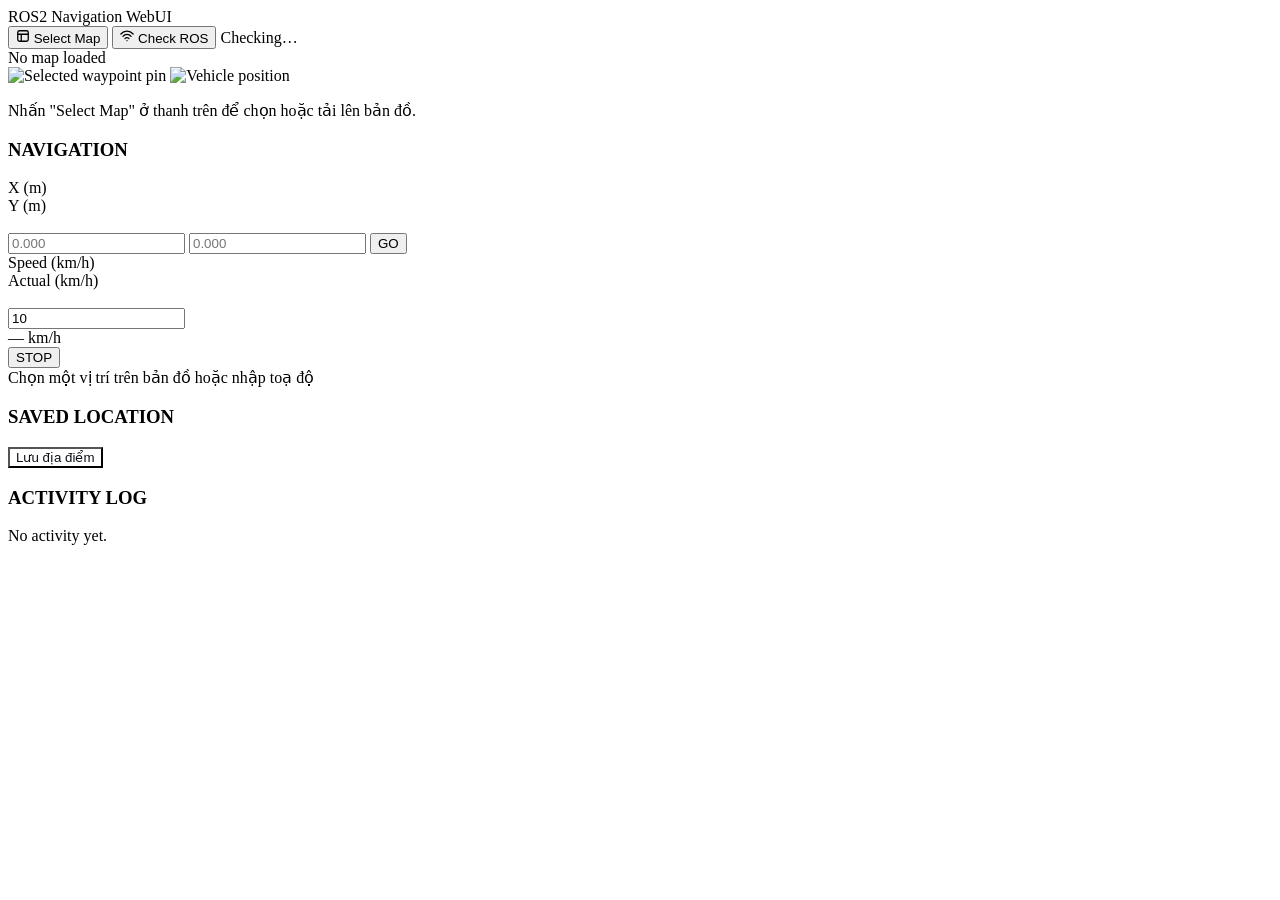
==== web/templates/index.html @ c2d6799e "fix log, fix button" ====
<!DOCTYPE html>
<html lang="vi">
<head>
  <meta charset="UTF-8" />
  <meta name="viewport" content="width=device-width, initial-scale=1.0" />
  <title>ROS2 Navigation WebUI</title>
  <link rel="stylesheet" href="/static/style.css" />
  <script src="https://cdn.jsdelivr.net/npm/roslib@1/build/roslib.min.js"></script>
</head>
<body>

  <!-- ═══════════════════════════════ HEADER ══════════════════════════════════ -->
  <header class="header">
    <div class="header-brand">
      <span class="brand-name">ROS2 Navigation WebUI</span>
    </div>
    <div class="header-conn">
      <!-- Nút Select Map nằm bên trái cụm kết nối -->
      <button class="btn-select-map" id="btnSelectMap">
        <svg width="14" height="14" viewBox="0 0 24 24" fill="none" stroke="currentColor" stroke-width="2.2" stroke-linecap="round" stroke-linejoin="round">
          <rect x="3" y="3" width="18" height="18" rx="3"/>
          <path d="M3 9h18M9 21V9"/>
        </svg>
        Select Map
      </button>
      <button class="btn-connect" id="btnConnect">
        <svg width="14" height="14" viewBox="0 0 24 24" fill="none" stroke="currentColor" stroke-width="2.2" stroke-linecap="round" stroke-linejoin="round">
          <path d="M12 20h.01"/>
          <path d="M8.5 16.5a5 5 0 0 1 7 0"/>
          <path d="M5 12.5a9 9 0 0 1 14 0"/>
          <path d="M1.5 8.5a14 14 0 0 1 21 0"/>
        </svg>
        Check ROS
      </button>
      <span class="conn-dot" id="connDot"></span>
      <span class="conn-status" id="connStatus">Checking…</span>
    </div>
  </header>

  <!-- ═══════════════════════════ WORKSPACE ═══════════════════════════════════ -->
  <div class="workspace">

    <!-- ─── MAP PANEL ─── -->
    <div class="map-panel">
      <div class="map-toolbar">
        <div class="map-title-wrap">
          <span class="map-title" id="mapTitle">No map loaded</span>
        </div>
        <!-- 2 nút Upload Waypoints / Upload Map cũ đã bị xóa -->
        <input type="file" id="mapFileInput"      accept="image/*" style="display:none" />
        <input type="file" id="waypointFileInput" accept=".json"   style="display:none" />
      </div>
      <div class="map-view">
        <div class="map-hud" id="mapHud" style="display:none">
          <span id="mapHint">Upload waypoints first, then add the map image.</span>
          <span id="mapScaleLabel"></span>
        </div>
        <div class="map-canvas-wrap" id="mapCanvasWrap">
          <img id="mapImg" src="" alt="Map" style="display:none" />
          <canvas id="overlayCanvas" style="display:none"></canvas>
          <img id="selectedWaypointPin" class="waypoint-pin" src="/static/icons/pin-red.svg" alt="Selected waypoint pin" />
          <img id="carIcon" src="/static/icons/car.svg" alt="Vehicle position" />
          <div class="map-placeholder" id="mapPlaceholder">
            <p>Nhấn "Select Map" ở thanh trên để chọn hoặc tải lên bản đồ.</p>
          </div>
        </div>
      </div>
    </div>

    <!-- ─── CONTROL PANEL ─── -->
    <div class="ctrl-panel">

      <section class="card card-navigation">
        <h3 class="section-title">NAVIGATION</h3>
        <div class="nav-grid">
          <div class="nav-label">X <span class="unit">(m)</span></div>
          <div class="nav-label">Y <span class="unit">(m)</span></div>
          <div class="nav-label">&nbsp;</div>

          <input class="field-input" id="goalX" type="number" step="any" placeholder="0.000" />
          <input class="field-input" id="goalY" type="number" step="any" placeholder="0.000" />
          <button class="btn-go" id="btnSendGoal">GO</button>

          <div class="nav-label">Speed <span class="unit">(km/h)</span></div>
          <div class="nav-label">Actual <span class="unit">(km/h)</span></div>
          <div class="nav-label">&nbsp;</div>

          <input class="field-input" id="speedKmh" type="number" min="0" step="any" value="10" />
          <div class="actual-speed-display" id="actualSpeed">— km/h</div>
          <button class="btn-estop" id="btnStop">STOP</button>
        </div>
        <div class="nav-feedback-row">
          <div class="feedback" id="navFeedback">Chọn một vị trí trên bản đồ hoặc nhập toạ độ</div>
        </div>
      </section>

      <section class="card card-saved-loc">
        <h3 class="section-title">SAVED LOCATION</h3>
        <div class="saved-loc-container">
          <ul id="savedLocationList"></ul>
        </div>
        <button class="btn-action" id="btnSaveLocation" style="background-color: var(--accent); color: #0d1117;">Lưu địa điểm</button>
      </section>

      <section class="card card-log">
        <h3 class="section-title">ACTIVITY LOG</h3>
        <div class="log-body" id="logBody">
          <div class="log-empty">No activity yet.</div>
        </div>
      </section>

    </div>
  </div>

  <!-- ═══════════════════ MODAL: MAP MANAGER (Select Map) ═════════════════════ -->
  <div class="modal-overlay" id="mapManagerModal" style="display:none">
    <div class="modal modal-manager">
      <div class="modal-header">
        <h3 class="modal-title">Map Manager</h3>
        <button class="btn-modal-close" id="btnManagerClose" title="Đóng">✕</button>
      </div>

      <!-- Danh sách bản đồ -->
      <div class="map-list-wrap" id="mapListWrap">
        <div class="map-list-empty" id="mapListEmpty" style="display:none">
          Chưa có bản đồ nào. Hãy tải lên bản đồ đầu tiên.
        </div>
        <ul class="map-list" id="mapList"></ul>
      </div>

      <!-- Nút hành động -->
      <div class="modal-actions manager-actions">
        <button class="btn-secondary" id="btnOpenUpload">
          <svg width="14" height="14" viewBox="0 0 24 24" fill="none" stroke="currentColor" stroke-width="2.2" stroke-linecap="round" stroke-linejoin="round">
            <path d="M21 15v4a2 2 0 0 1-2 2H5a2 2 0 0 1-2-2v-4"/><polyline points="17 8 12 3 7 8"/><line x1="12" y1="3" x2="12" y2="15"/>
          </svg>
          Upload Map
        </button>
        <button class="btn-action btn-load-map" id="btnLoadMap" disabled>
          <svg width="14" height="14" viewBox="0 0 24 24" fill="none" stroke="currentColor" stroke-width="2.2" stroke-linecap="round" stroke-linejoin="round">
            <rect x="3" y="3" width="18" height="18" rx="3"/><path d="M3 9h18M9 21V9"/>
          </svg>
          Load Map
        </button>
      </div>
      <div class="feedback" id="managerFeedback"></div>
    </div>
  </div>

  <!-- ═════════════════ MODAL: UPLOAD MAP MỚI ═════════════════════════════════ -->
  <div class="modal-overlay" id="uploadMapModal" style="display:none">
    <div class="modal modal-upload-new">
      <div class="modal-header">
        <h3 class="modal-title">Upload Map mới</h3>
        <button class="btn-modal-close" id="btnUploadClose" title="Đóng">✕</button>
      </div>

      <!-- Tên bản đồ -->
      <div class="modal-field">
        <label class="field-label">Tên bản đồ <span class="required">*</span></label>
        <input class="field-input" id="newMapName" type="text" placeholder="VD: DHBK, Lab Room 1…" autocomplete="off" />
        <div class="field-error" id="errMapName"></div>
      </div>

      <!-- Upload Waypoint JSON -->
      <div class="modal-field">
        <label class="field-label">File Waypoint <span class="required">*</span> <span class="field-hint">(.json)</span></label>
        <div class="file-pick-row">
          <span class="file-pick-name" id="wpFileName">Chưa chọn file</span>
          <button class="btn-file-pick" id="btnPickWaypoint">Chọn file…</button>
        </div>
        <input type="file" id="newWaypointInput" accept=".json" style="display:none" />
        <div class="field-error" id="errWaypoint"></div>
      </div>

      <!-- Upload ảnh bản đồ -->
      <div class="modal-field">
        <label class="field-label">Ảnh bản đồ <span class="required">*</span> <span class="field-hint">(png, jpg, …)</span></label>
        <div class="file-pick-row">
          <span class="file-pick-name" id="imgFileName">Chưa chọn file</span>
          <button class="btn-file-pick" id="btnPickImage">Chọn file…</button>
        </div>
        <input type="file" id="newImageInput" accept="image/*" style="display:none" />
        <div class="field-error" id="errImage"></div>
      </div>

      <div class="modal-actions">
        <button class="btn-secondary" id="btnUploadCancel">Hủy</button>
        <button class="btn-action" id="btnUploadSubmit">Tải lên</button>
      </div>
      <div class="feedback" id="uploadNewFeedback"></div>
    </div>
  </div>

  <!-- ═══════════════════ MODAL: LƯU ĐỊA ĐIỂM ════════════════════════════════ -->
  <div class="modal-overlay" id="saveLocationModal" style="display:none">
    <div class="modal">
      <h3 class="modal-title">Lưu địa điểm</h3>
      <div class="modal-field">
        <label class="field-label">Tên địa điểm</label>
        <input class="field-input" id="locationNameInput" type="text" placeholder="Nhập tên..." autocomplete="off" />
        <div id="locationNameError" class="feedback err" style="display:none; margin-top:5px;"></div>
      </div>
      <div class="modal-actions">
        <button class="btn-secondary" id="btnLocationCancel">Hủy</button>
        <button class="btn-action"    id="btnLocationSave">Lưu lại</button>
      </div>
    </div>
  </div>

  <script src="/static/app.js"></script>
</body>
</html>
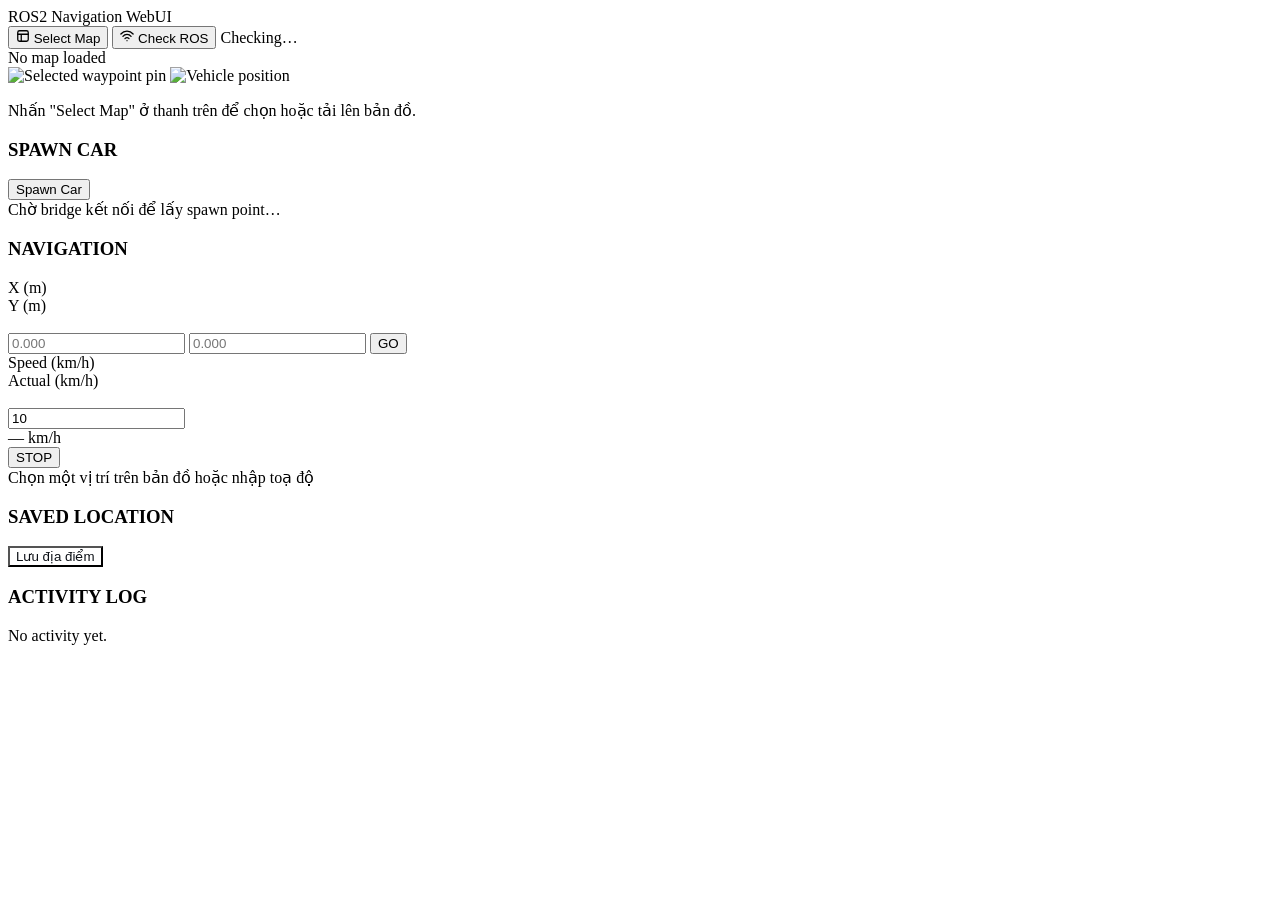
==== commit ca53413f: "add spawn car" ====
--- a/web/templates/index.html
+++ b/web/templates/index.html
@@ -70,6 +70,12 @@
     <!-- ─── CONTROL PANEL ─── -->
     <div class="ctrl-panel">
 
+      <section class="card card-spawn">
+        <h3 class="section-title">SPAWN CAR</h3>
+        <button class="btn-spawn-car" id="btnSpawnCar">Spawn Car</button>
+        <div class="feedback" id="spawnFeedback">Chờ bridge kết nối để lấy spawn point…</div>
+      </section>
+
       <section class="card card-navigation">
         <h3 class="section-title">NAVIGATION</h3>
         <div class="nav-grid">
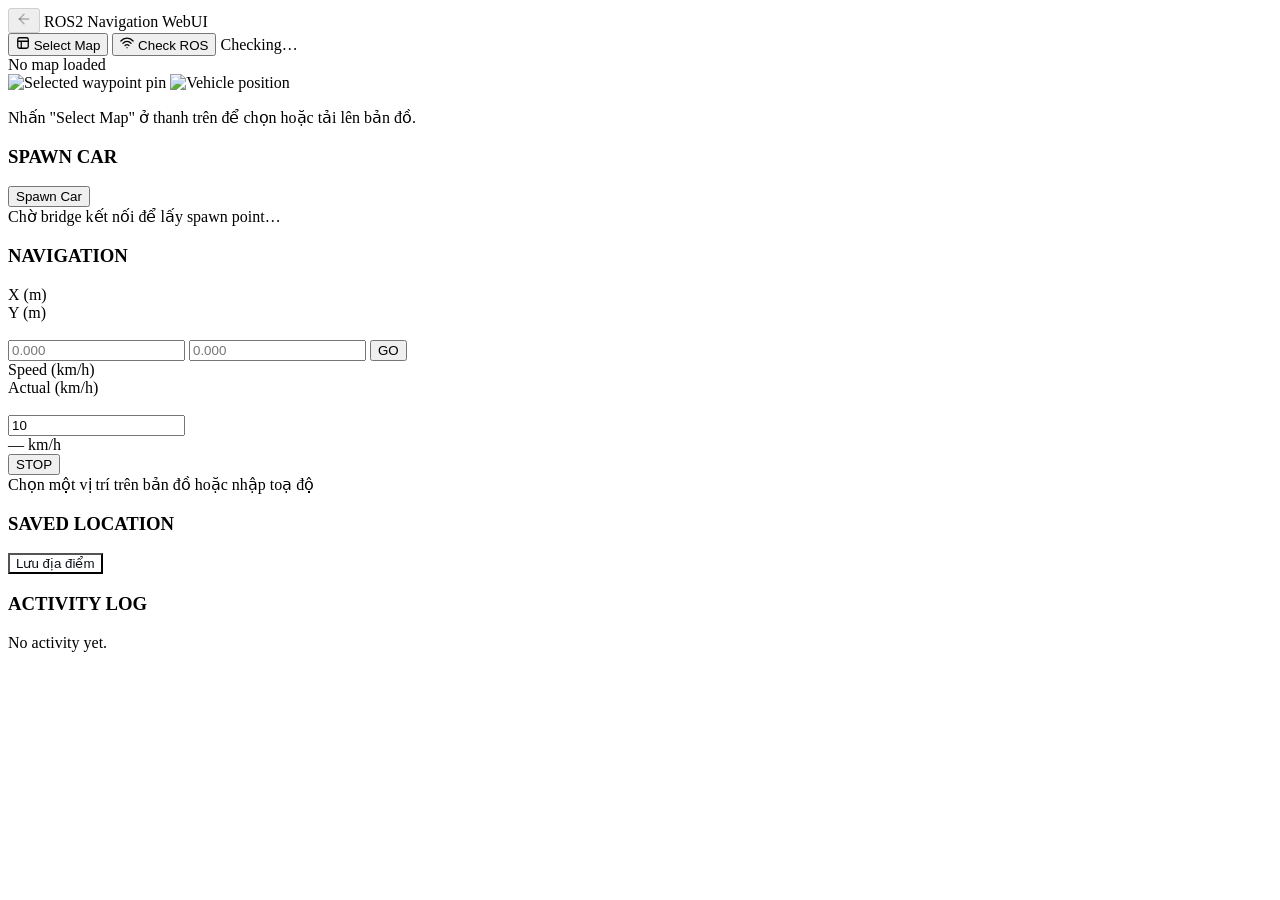
==== commit a9d83bce: "add home page" ====
--- a/web/templates/index.html
+++ b/web/templates/index.html
@@ -12,6 +12,13 @@
   <!-- ═══════════════════════════════ HEADER ══════════════════════════════════ -->
   <header class="header">
     <div class="header-brand">
+      <!-- Nút Back — placeholder, chưa kích hoạt (sẽ xử lý nhiều hơn là quay lại trang chính) -->
+      <button class="btn-back" id="btnBack" disabled title="Chức năng đang phát triển">
+        <svg width="16" height="16" viewBox="0 0 24 24" fill="none" stroke="currentColor" stroke-width="2.2" stroke-linecap="round" stroke-linejoin="round">
+          <path d="M19 12H5"/>
+          <path d="M12 19l-7-7 7-7"/>
+        </svg>
+      </button>
       <span class="brand-name">ROS2 Navigation WebUI</span>
     </div>
     <div class="header-conn">
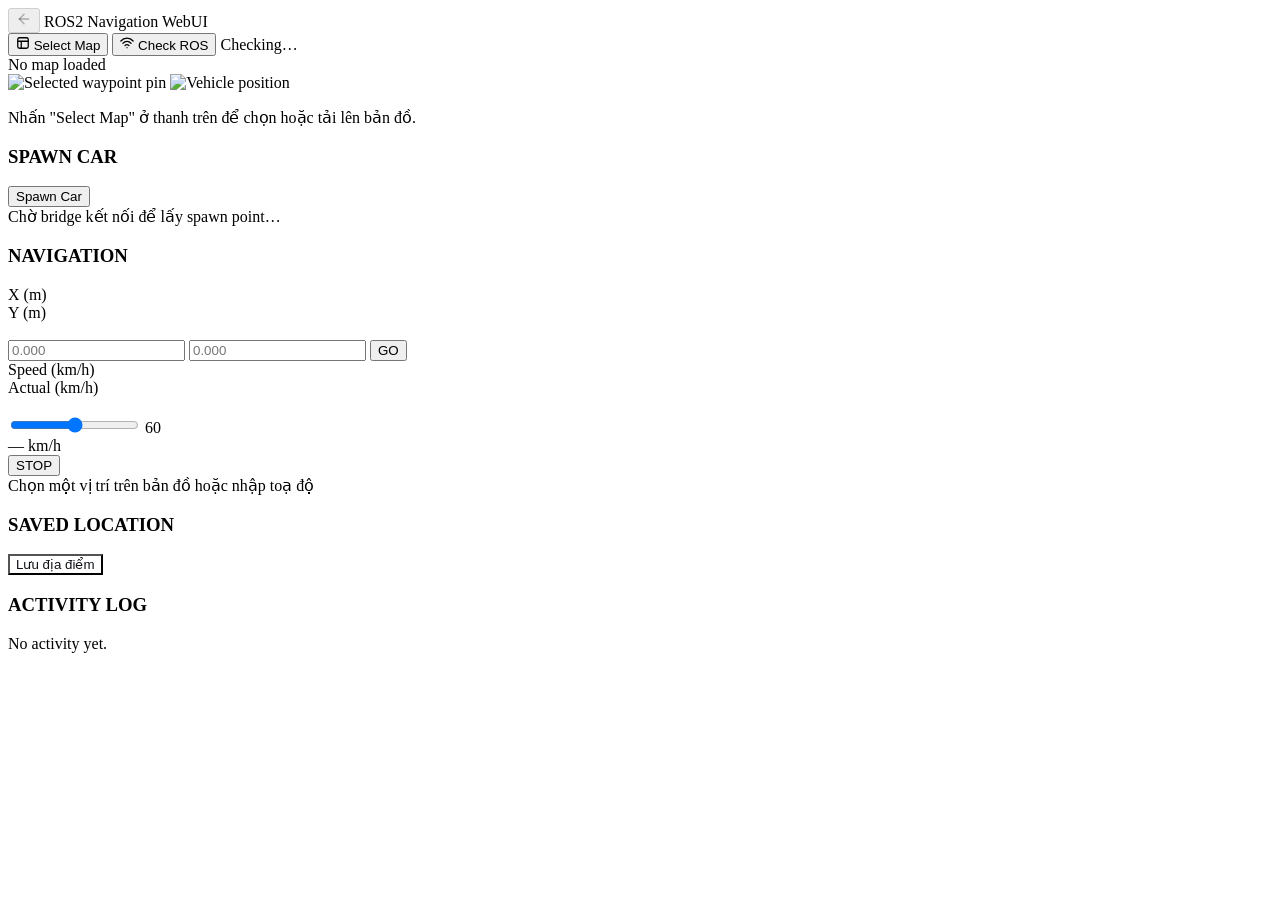
==== commit ec536e85: "add speed" ====
--- a/web/templates/index.html
+++ b/web/templates/index.html
@@ -4,6 +4,9 @@
   <meta charset="UTF-8" />
   <meta name="viewport" content="width=device-width, initial-scale=1.0" />
   <title>ROS2 Navigation WebUI</title>
+  <link rel="preconnect" href="https://fonts.googleapis.com">
+  <link rel="preconnect" href="https://fonts.gstatic.com" crossorigin>
+  <link href="https://fonts.googleapis.com/css2?family=Inter:wght@400;500;600;700;800;900&display=swap" rel="stylesheet">
   <link rel="stylesheet" href="/static/style.css" />
   <script src="https://cdn.jsdelivr.net/npm/roslib@1/build/roslib.min.js"></script>
 </head>
@@ -98,8 +101,11 @@
           <div class="nav-label">Actual <span class="unit">(km/h)</span></div>
           <div class="nav-label">&nbsp;</div>
 
-          <input class="field-input" id="speedKmh" type="number" min="0" step="any" value="10" />
-          <div class="actual-speed-display" id="actualSpeed">— km/h</div>
+          <div class="speed-slider-wrap">
+            <input class="speed-slider" id="speedKmh" type="range" min="30" max="90" step="5" value="60" />
+            <span class="speed-slider-value" id="speedKmhValue">60</span>
+          </div>
+          <div class="actual-speed-display no-data" id="actualSpeed">— km/h</div>
           <button class="btn-estop" id="btnStop">STOP</button>
         </div>
         <div class="nav-feedback-row">
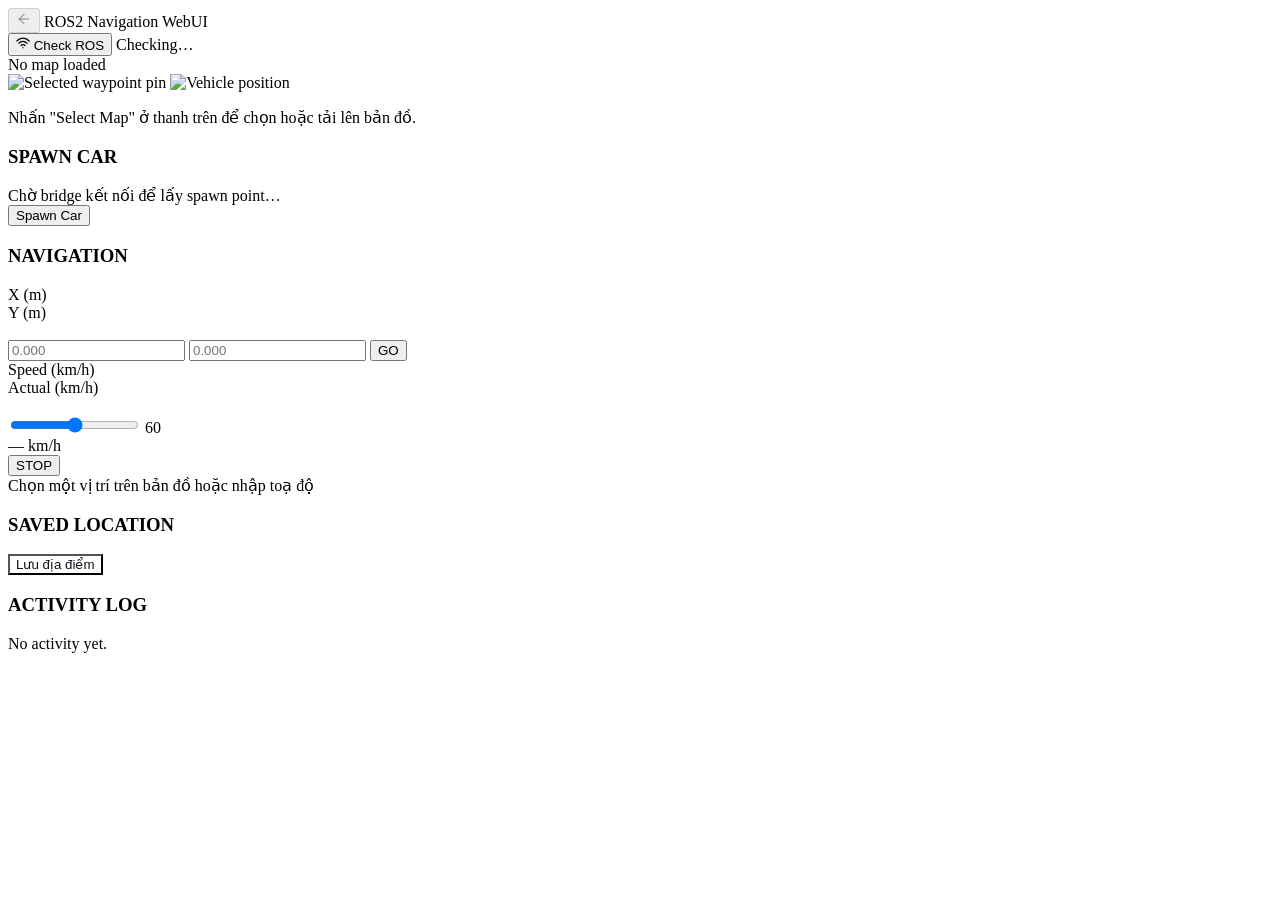
==== commit ffd41490: "Fix speed" ====
--- a/web/templates/index.html
+++ b/web/templates/index.html
@@ -25,8 +25,11 @@
       <span class="brand-name">ROS2 Navigation WebUI</span>
     </div>
     <div class="header-conn">
-      <!-- Nút Select Map nằm bên trái cụm kết nối -->
-      <button class="btn-select-map" id="btnSelectMap">
+      <!-- Map Manager cũ (Select Map / Load Map / Upload Map) đã được thay bằng
+           việc chọn bản đồ ngay ở Bước 2 (trang chính) và tự động load khi vào
+           trang điều khiển. Ẩn + vô hiệu hoá nút này, giữ lại làm placeholder
+           — có thể tái sử dụng sau này cho tính năng thêm bản đồ ở nút 2. -->
+      <button class="btn-select-map" id="btnSelectMap" style="display:none" disabled aria-hidden="true">
         <svg width="14" height="14" viewBox="0 0 24 24" fill="none" stroke="currentColor" stroke-width="2.2" stroke-linecap="round" stroke-linejoin="round">
           <rect x="3" y="3" width="18" height="18" rx="3"/>
           <path d="M3 9h18M9 21V9"/>
@@ -82,8 +85,10 @@
 
       <section class="card card-spawn">
         <h3 class="section-title">SPAWN CAR</h3>
-        <button class="btn-spawn-car" id="btnSpawnCar">Spawn Car</button>
-        <div class="feedback" id="spawnFeedback">Chờ bridge kết nối để lấy spawn point…</div>
+        <div class="spawn-row">
+          <div class="feedback" id="spawnFeedback">Chờ bridge kết nối để lấy spawn point…</div>
+          <button class="btn-spawn-car" id="btnSpawnCar">Spawn Car</button>
+        </div>
       </section>
 
       <section class="card card-navigation">
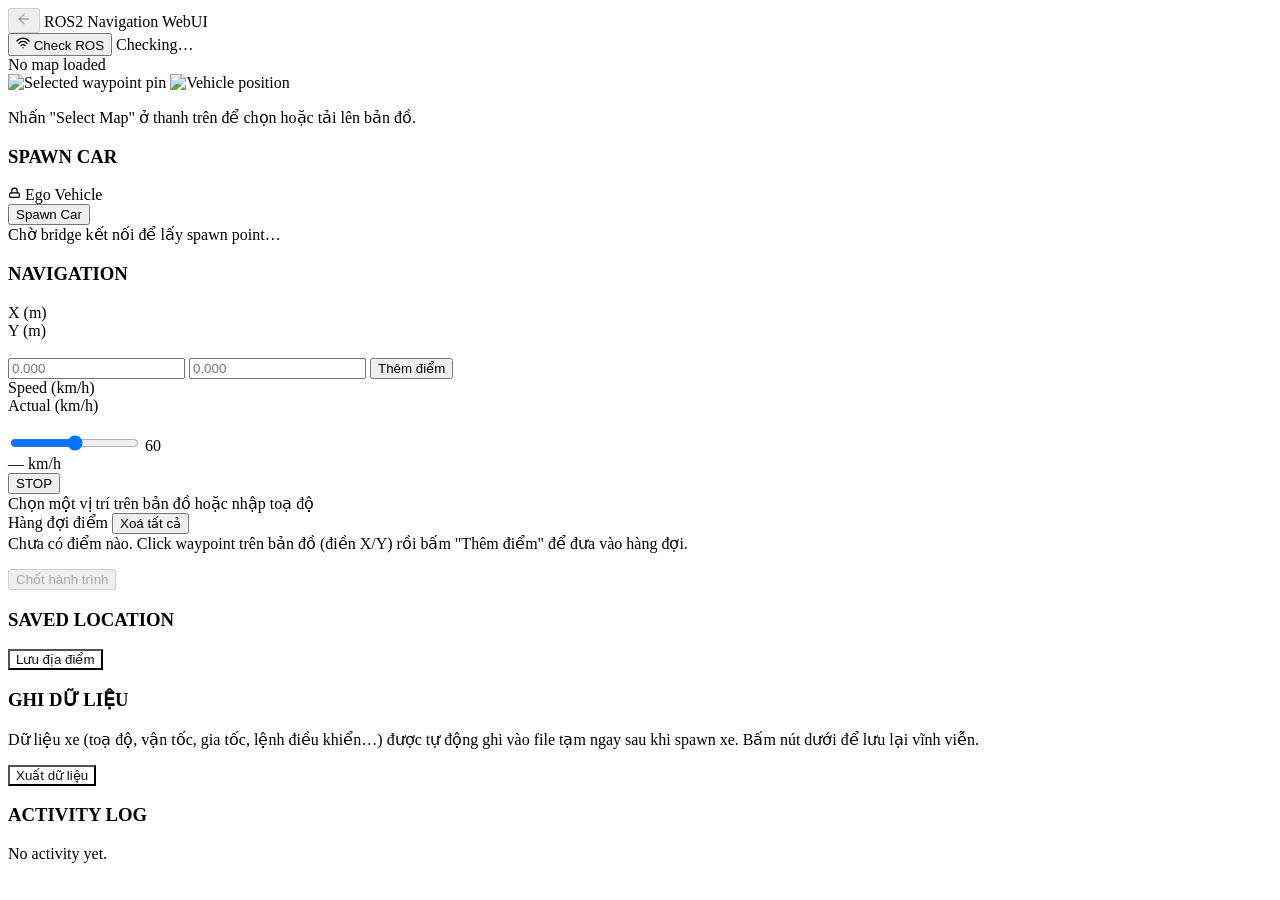
==== commit 84decb2c: "them nhieu vi tri" ====
--- a/web/templates/index.html
+++ b/web/templates/index.html
@@ -86,9 +86,16 @@
       <section class="card card-spawn">
         <h3 class="section-title">SPAWN CAR</h3>
         <div class="spawn-row">
-          <div class="feedback" id="spawnFeedback">Chờ bridge kết nối để lấy spawn point…</div>
+          <div class="ego-vehicle-field" title="Loại xe — tính năng chọn xe sẽ phát triển sau">
+            <svg width="13" height="13" viewBox="0 0 24 24" fill="none" stroke="currentColor" stroke-width="2.2" stroke-linecap="round" stroke-linejoin="round">
+              <rect x="3" y="11" width="18" height="8" rx="2"/>
+              <path d="M7 11V7a5 5 0 0 1 10 0v4"/>
+            </svg>
+            <span>Ego Vehicle</span>
+          </div>
           <button class="btn-spawn-car" id="btnSpawnCar">Spawn Car</button>
         </div>
+        <div class="feedback" id="spawnFeedback">Chờ bridge kết nối để lấy spawn point…</div>
       </section>
 
       <section class="card card-navigation">
@@ -100,7 +107,7 @@
 
           <input class="field-input" id="goalX" type="number" step="any" placeholder="0.000" />
           <input class="field-input" id="goalY" type="number" step="any" placeholder="0.000" />
-          <button class="btn-go" id="btnSendGoal">GO</button>
+          <button class="btn-go" id="btnSendGoal" title="Thêm điểm này vào hàng đợi hành trình">Thêm điểm</button>
 
           <div class="nav-label">Speed <span class="unit">(km/h)</span></div>
           <div class="nav-label">Actual <span class="unit">(km/h)</span></div>
@@ -115,6 +122,19 @@
         </div>
         <div class="nav-feedback-row">
           <div class="feedback" id="navFeedback">Chọn một vị trí trên bản đồ hoặc nhập toạ độ</div>
+        </div>
+
+        <!-- ─── HÀNG ĐỢI ĐIỂM (queue_pending_points) — chốt thành active_mission_points ─── -->
+        <div class="mission-queue-wrap">
+          <div class="mission-queue-header">
+            <span class="mission-queue-title">Hàng đợi điểm</span>
+            <button class="btn-queue-clear" id="btnQueueClear" title="Xoá tất cả điểm trong hàng đợi">Xoá tất cả</button>
+          </div>
+          <div class="mission-queue-empty" id="missionQueueEmpty">
+            Chưa có điểm nào. Click waypoint trên bản đồ (điền X/Y) rồi bấm "Thêm điểm" để đưa vào hàng đợi.
+          </div>
+          <ul class="mission-queue-list" id="missionQueueList"></ul>
+          <button class="btn-commit-mission" id="btnCommitMission" disabled>Chốt hành trình</button>
         </div>
       </section>
 
@@ -124,6 +144,12 @@
           <ul id="savedLocationList"></ul>
         </div>
         <button class="btn-action" id="btnSaveLocation" style="background-color: var(--accent); color: #0d1117;">Lưu địa điểm</button>
+      </section>
+
+      <section class="card card-export-data">
+        <h3 class="section-title">GHI DỮ LIỆU</h3>
+        <p class="export-data-hint">Dữ liệu xe (toạ độ, vận tốc, gia tốc, lệnh điều khiển…) được tự động ghi vào file tạm ngay sau khi spawn xe. Bấm nút dưới để lưu lại vĩnh viễn.</p>
+        <button class="btn-action" id="btnExportData" style="background-color: var(--accent); color: #0d1117;">Xuất dữ liệu</button>
       </section>
 
       <section class="card card-log">
@@ -232,6 +258,34 @@
     </div>
   </div>
 
+  <!-- ═══════════════════ MODAL: XUẤT DỮ LIỆU THÀNH CÔNG ═════════════════════ -->
+  <div class="modal-overlay" id="exportSuccessModal" style="display:none">
+    <div class="modal">
+      <h3 class="modal-title">✓ Đã xuất dữ liệu thành công</h3>
+      <div class="export-result-grid">
+        <div class="export-result-row">
+          <span class="export-result-label">Vị trí file:</span>
+          <span class="export-result-value" id="exportResultPath">—</span>
+        </div>
+        <div class="export-result-row">
+          <span class="export-result-label">Bắt đầu ghi:</span>
+          <span class="export-result-value" id="exportResultStart">—</span>
+        </div>
+        <div class="export-result-row">
+          <span class="export-result-label">Kết thúc (lúc xuất):</span>
+          <span class="export-result-value" id="exportResultEnd">—</span>
+        </div>
+        <div class="export-result-row">
+          <span class="export-result-label">Tổng thời gian ghi:</span>
+          <span class="export-result-value" id="exportResultDuration">—</span>
+        </div>
+      </div>
+      <div class="modal-actions">
+        <button class="btn-action" id="btnExportResultClose">Đóng</button>
+      </div>
+    </div>
+  </div>
+
   <script src="/static/app.js"></script>
 </body>
 </html>
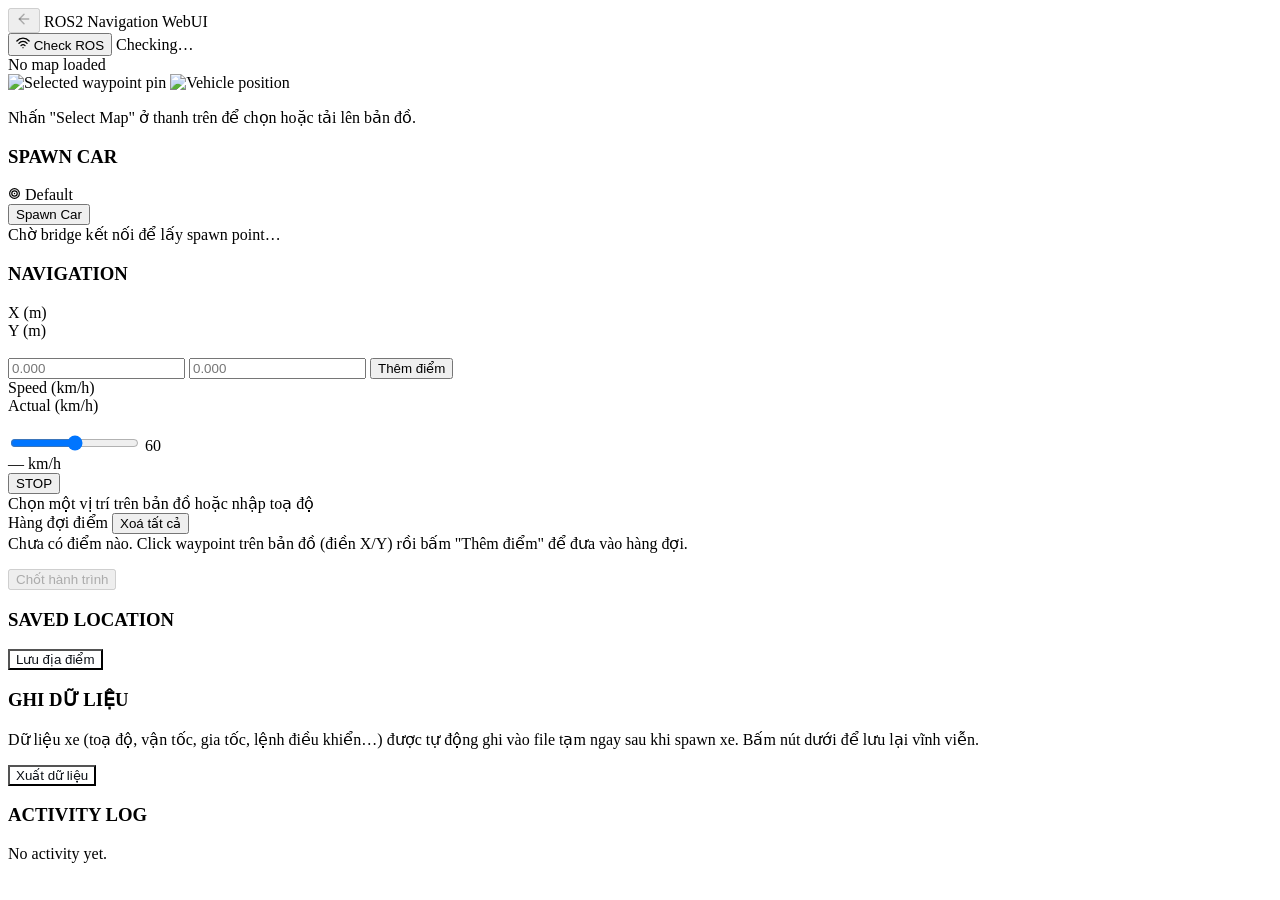
==== commit 6c39032f: "huy" ====
--- a/web/templates/index.html
+++ b/web/templates/index.html
@@ -86,12 +86,13 @@
       <section class="card card-spawn">
         <h3 class="section-title">SPAWN CAR</h3>
         <div class="spawn-row">
-          <div class="ego-vehicle-field" title="Loại xe — tính năng chọn xe sẽ phát triển sau">
+          <div class="ego-vehicle-field" id="sensorModeField" title="Chế độ cảm biến đã chọn ở Bước 2 (Khởi động cầu nối ROS Bridge)">
             <svg width="13" height="13" viewBox="0 0 24 24" fill="none" stroke="currentColor" stroke-width="2.2" stroke-linecap="round" stroke-linejoin="round">
-              <rect x="3" y="11" width="18" height="8" rx="2"/>
-              <path d="M7 11V7a5 5 0 0 1 10 0v4"/>
+              <circle cx="12" cy="12" r="9"/>
+              <circle cx="12" cy="12" r="5"/>
+              <circle cx="12" cy="12" r="1.4" fill="currentColor" stroke="none"/>
             </svg>
-            <span>Ego Vehicle</span>
+            <span id="sensorModeText">Default</span>
           </div>
           <button class="btn-spawn-car" id="btnSpawnCar">Spawn Car</button>
         </div>
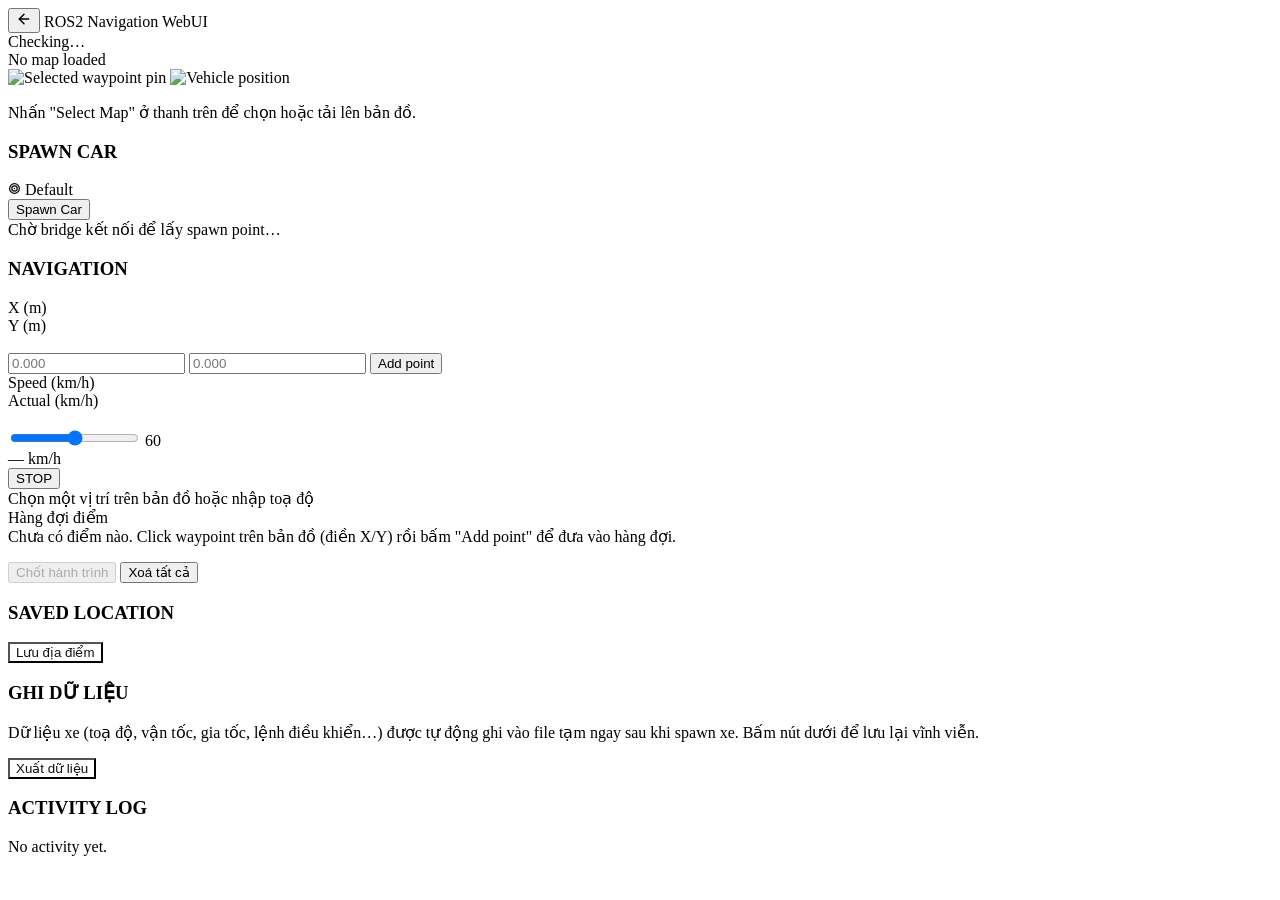
==== commit df4ff0c4: "huy" ====
--- a/web/templates/index.html
+++ b/web/templates/index.html
@@ -6,7 +6,7 @@
   <title>ROS2 Navigation WebUI</title>
   <link rel="preconnect" href="https://fonts.googleapis.com">
   <link rel="preconnect" href="https://fonts.gstatic.com" crossorigin>
-  <link href="https://fonts.googleapis.com/css2?family=Inter:wght@400;500;600;700;800;900&display=swap" rel="stylesheet">
+  <link href="https://fonts.googleapis.com/css2?family=Be+Vietnam+Pro:wght@400;500;600;700;800;900&display=swap" rel="stylesheet">
   <link rel="stylesheet" href="/static/style.css" />
   <script src="https://cdn.jsdelivr.net/npm/roslib@1/build/roslib.min.js"></script>
 </head>
@@ -15,8 +15,8 @@
   <!-- ═══════════════════════════════ HEADER ══════════════════════════════════ -->
   <header class="header">
     <div class="header-brand">
-      <!-- Nút Back — placeholder, chưa kích hoạt (sẽ xử lý nhiều hơn là quay lại trang chính) -->
-      <button class="btn-back" id="btnBack" disabled title="Chức năng đang phát triển">
+      <!-- Nút Back — quay về trang chính (home) -->
+      <button class="btn-back" id="btnBack" title="Quay về trang chính">
         <svg width="16" height="16" viewBox="0 0 24 24" fill="none" stroke="currentColor" stroke-width="2.2" stroke-linecap="round" stroke-linejoin="round">
           <path d="M19 12H5"/>
           <path d="M12 19l-7-7 7-7"/>
@@ -36,15 +36,6 @@
         </svg>
         Select Map
       </button>
-      <button class="btn-connect" id="btnConnect">
-        <svg width="14" height="14" viewBox="0 0 24 24" fill="none" stroke="currentColor" stroke-width="2.2" stroke-linecap="round" stroke-linejoin="round">
-          <path d="M12 20h.01"/>
-          <path d="M8.5 16.5a5 5 0 0 1 7 0"/>
-          <path d="M5 12.5a9 9 0 0 1 14 0"/>
-          <path d="M1.5 8.5a14 14 0 0 1 21 0"/>
-        </svg>
-        Check ROS
-      </button>
       <span class="conn-dot" id="connDot"></span>
       <span class="conn-status" id="connStatus">Checking…</span>
     </div>
@@ -108,7 +99,7 @@
 
           <input class="field-input" id="goalX" type="number" step="any" placeholder="0.000" />
           <input class="field-input" id="goalY" type="number" step="any" placeholder="0.000" />
-          <button class="btn-go" id="btnSendGoal" title="Thêm điểm này vào hàng đợi hành trình">Thêm điểm</button>
+          <button class="btn-go" id="btnSendGoal" title="Thêm điểm này vào hàng đợi hành trình">Add point</button>
 
           <div class="nav-label">Speed <span class="unit">(km/h)</span></div>
           <div class="nav-label">Actual <span class="unit">(km/h)</span></div>
@@ -129,13 +120,15 @@
         <div class="mission-queue-wrap">
           <div class="mission-queue-header">
             <span class="mission-queue-title">Hàng đợi điểm</span>
+          </div>
+          <div class="mission-queue-empty" id="missionQueueEmpty">
+            Chưa có điểm nào. Click waypoint trên bản đồ (điền X/Y) rồi bấm "Add point" để đưa vào hàng đợi.
+          </div>
+          <ul class="mission-queue-list" id="missionQueueList"></ul>
+          <div class="mission-queue-actions">
+            <button class="btn-commit-mission" id="btnCommitMission" disabled>Chốt hành trình</button>
             <button class="btn-queue-clear" id="btnQueueClear" title="Xoá tất cả điểm trong hàng đợi">Xoá tất cả</button>
           </div>
-          <div class="mission-queue-empty" id="missionQueueEmpty">
-            Chưa có điểm nào. Click waypoint trên bản đồ (điền X/Y) rồi bấm "Thêm điểm" để đưa vào hàng đợi.
-          </div>
-          <ul class="mission-queue-list" id="missionQueueList"></ul>
-          <button class="btn-commit-mission" id="btnCommitMission" disabled>Chốt hành trình</button>
         </div>
       </section>
 
